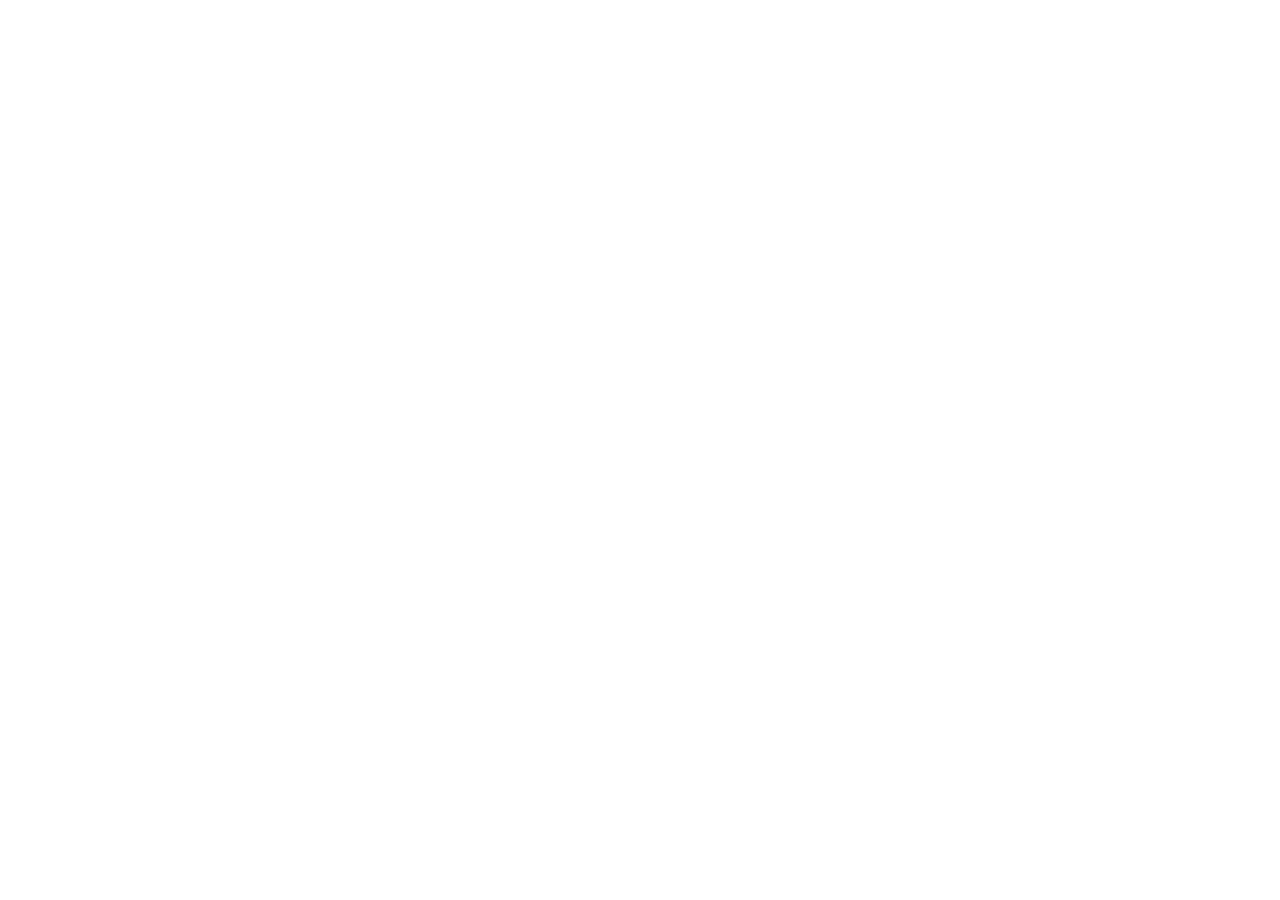
==== duty-free.html @ 77e0d567 "#11 added the HTML page" ====
<!DOCTYPE html>
<html lang="en">
<head>
    <meta charset="UTF-8">
    <meta name="viewport" content="width=device-width, initial-scale=1.0">
    <title>Rechtenvrij</title>
</head>
<body>
    
</body>
</html>
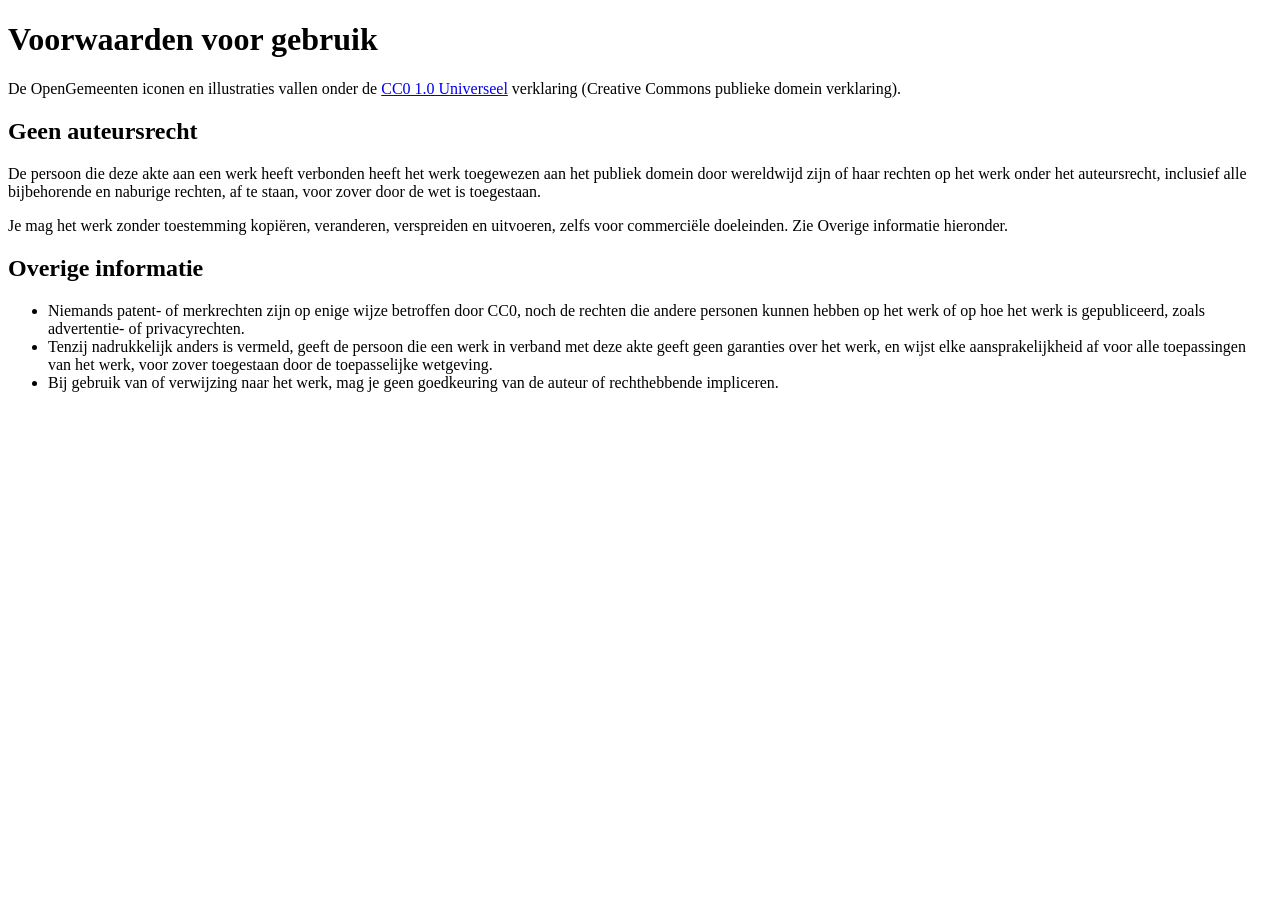
==== commit b0f30675: "#11 added all HTML needed in the main the footer will of course be the same on all pages, so that wi" ====
--- a/duty-free.html
+++ b/duty-free.html
@@ -6,6 +6,39 @@
     <title>Rechtenvrij</title>
 </head>
 <body>
-    
+    <header></header>
+
+    <main>
+        <hgroup>
+            <h1>Voorwaarden voor gebruik</h1>
+            <p>De OpenGemeenten iconen en illustraties vallen onder de 
+               <a href="https://creativecommons.org/publicdomain/zero/1.0/deed.nl">CC0 1.0 Universeel</a> 
+               verklaring (Creative Commons publieke domein verklaring).</p>
+        </hgroup>
+        <article>
+            <h2>Geen auteursrecht</h2>
+                <p>De persoon die deze akte aan een werk heeft verbonden heeft het werk toegewezen aan het publiek domein 
+                door wereldwijd zijn of haar rechten op het werk onder het auteursrecht, 
+                inclusief alle bijbehorende en naburige rechten, af te staan, voor zover door de wet is toegestaan.</p>
+
+                <p><span>Je mag het werk zonder toestemming kopiëren, veranderen, verspreiden en uitvoeren</span>, 
+                <span>zelfs</span> <span>voor commerciële doeleinden.</span> Zie Overige informatie hieronder.</p>
+            <h2>Overige informatie</h2>
+                <ul>
+                    <li>Niemands patent- of merkrechten zijn op enige wijze betroffen door CC0, 
+                    noch de rechten die andere personen kunnen hebben op het werk of op hoe het werk is gepubliceerd, 
+                    zoals advertentie- of privacyrechten.</li>
+                    <li>Tenzij nadrukkelijk anders is vermeld, 
+                    geeft de persoon die een werk in verband met deze akte geeft geen garanties over het werk, 
+                    en wijst elke aansprakelijkheid af voor alle toepassingen van het werk, 
+                    voor zover toegestaan door de toepasselijke wetgeving.</li>
+                    <li>Bij gebruik van of verwijzing naar het werk, 
+                    mag je geen goedkeuring van de auteur of rechthebbende impliceren.</li>
+                </ul>
+
+        </article>
+    </main>
+
+    <footer></footer>
 </body>
 </html>
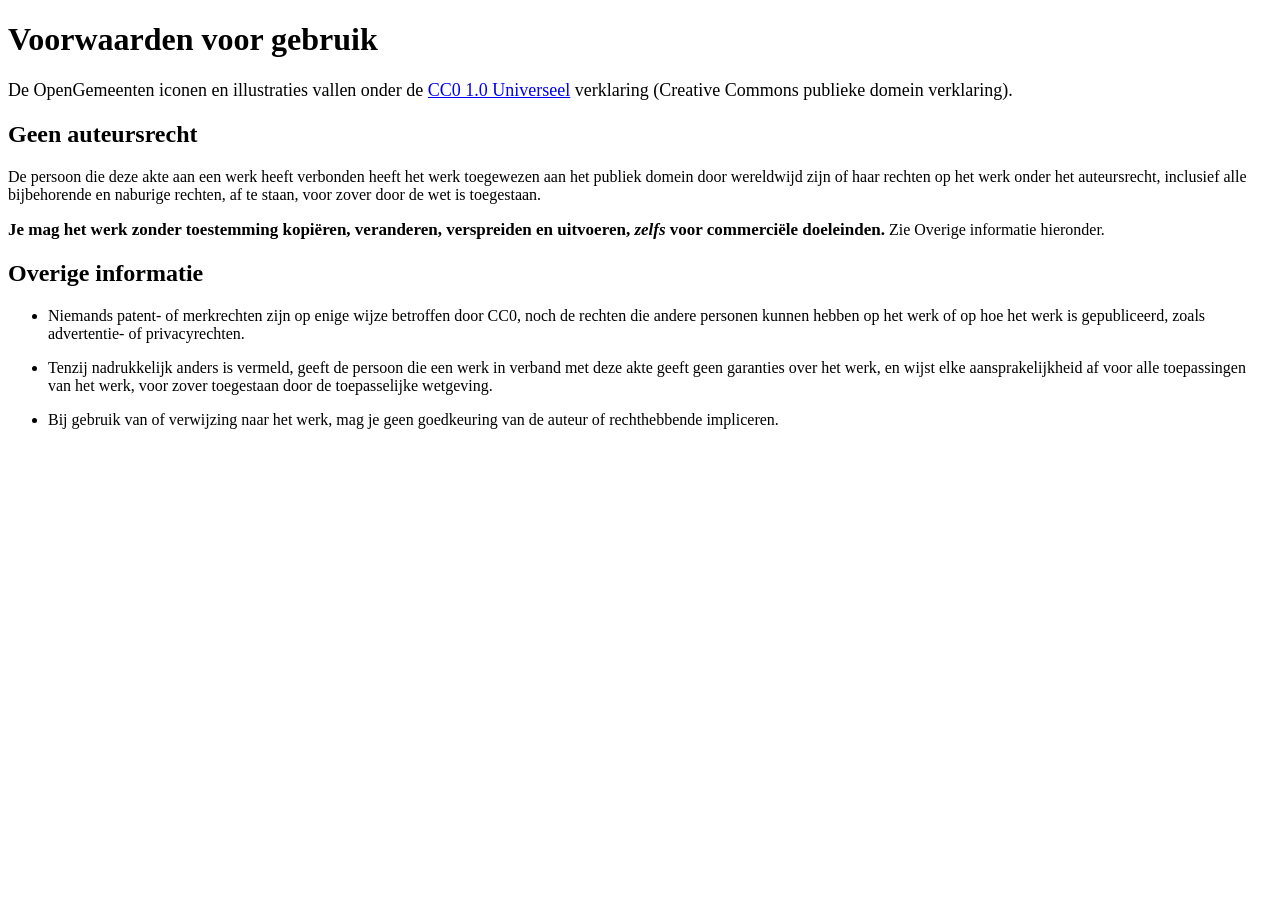
==== commit e3f6845d: "#11 made it look good on small screen" ====
--- a/duty-free.html
+++ b/duty-free.html
@@ -3,6 +3,7 @@
 <head>
     <meta charset="UTF-8">
     <meta name="viewport" content="width=device-width, initial-scale=1.0">
+    <link rel="stylesheet" href="styles/duty-free.css">
     <title>Rechtenvrij</title>
 </head>
 <body>
@@ -21,8 +22,8 @@
                 door wereldwijd zijn of haar rechten op het werk onder het auteursrecht, 
                 inclusief alle bijbehorende en naburige rechten, af te staan, voor zover door de wet is toegestaan.</p>
 
-                <p><span>Je mag het werk zonder toestemming kopiëren, veranderen, verspreiden en uitvoeren</span>, 
-                <span>zelfs</span> <span>voor commerciële doeleinden.</span> Zie Overige informatie hieronder.</p>
+                <p><span>Je mag het werk zonder toestemming kopiëren, veranderen, verspreiden en uitvoeren, 
+                <span>zelfs</span> voor commerciële doeleinden.</span> Zie Overige informatie hieronder.</p>
             <h2>Overige informatie</h2>
                 <ul>
                     <li>Niemands patent- of merkrechten zijn op enige wijze betroffen door CC0, 
--- a/styles/duty-free.css
+++ b/styles/duty-free.css
@@ -0,0 +1,16 @@
+hgroup > p {
+    font-size: large;
+}
+
+p > span {
+    font-weight: bold;
+    font-size: 17px;
+
+    span {
+        font-style: italic;
+    }
+}
+
+li {
+    margin-bottom: 1rem;
+}
